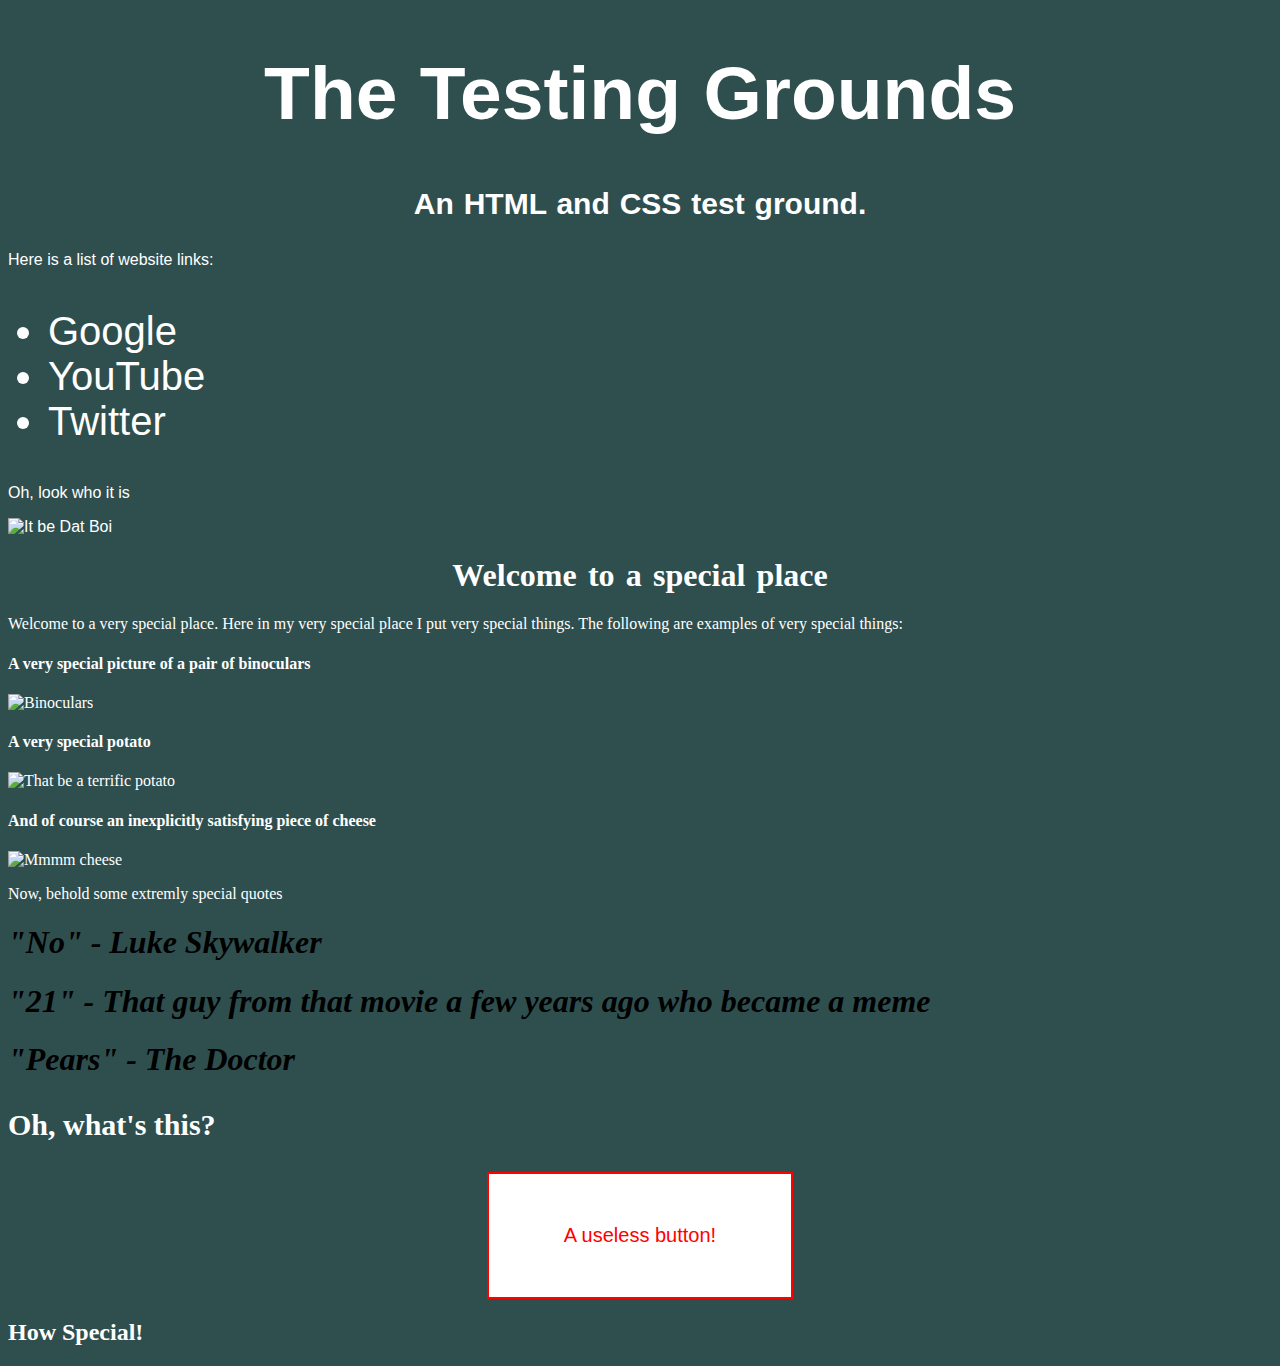
==== index.html @ 7e4ed05a "Added "a useless button"" ====
<!DOCTYPE html>
<html>
  <head>
    <title>The Testing Grounds</title>
    <link href="style.css" type="text/css" rel="stylesheet">
  </head>
  <body>
    <div class="heading">
      <h1 id="welcome">The Testing Grounds</h1>
      <h3>An HTML and CSS test ground.</h3>
    </div>
    <p>Here is a list of website links:</p>
    <ul id="list_of_links">
      <li>
        <a href="http://www.google.com" target="_blank">Google</a>
      </li>
      <li>
        <a href="http://www.youtube.com" target="_blank">YouTube</a>
      </li>
      <li>
        <a href="https://www.youtube.com/watch?v=dQw4w9WgXcQ" target="_blank">Twitter</a>
      </li>
    </ul>
    <p>Oh, look who it is</p>
    <img src="http://vignette1.wikia.nocookie.net/steven-universe/images/9/9a/Dat_boi.gif/revision/latest?cb=20160716123916" alt="It be Dat Boi" />
    <!-- A special place -->
    <div id="a-sepcial-place">
      <h1 class="heading">Welcome to a special place</h1>
      <p>Welcome to a very special place. Here in my very special place I put very special things. The following are examples of very special things:</p>
      <h4>A very special picture of a pair of binoculars</h4>
      <img src="https://images-na.ssl-images-amazon.com/images/I/810xNZJieaL._SL1500_.jpg" alt="Binoculars" class="very-special-photos"/>
      <h4>A very special potato</h4>
      <img src="http://farmcareltd.com/wp-content/themes/farmcare/_assets/img/what-we-do/potato.png" alt="That be a terrific potato" class="very-special-photos"/>
      <h4>And of course an inexplicitly satisfying piece of cheese</h4>
      <img src="http://static.tumblr.com/0ee21b1cf4ad4b2057305b00cb5f9669/ihh9sai/uUWmr68oc/tumblr_static_tumblr_static_cheese_205_1362800142.jpg" alt="Mmmm cheese" class="very-special-photos"/>
      <p>Now, behold some extremly special quotes</p>
      <h1 class="quote">"No" - Luke Skywalker</h1>
      <h1 class="quote">"21" - That guy from that movie a few years ago who became a meme</h1>
      <h1 class="quote">"Pears" - The Doctor</h1>
      <h3>Oh, what's this?</h3>
      <div id="useless">
        <button id="useless_button">A useless button!</button>
      </div>
      <h2>How Special!</h2>
    </div>
  </body>
</html>
---- style.css ----
body {
  font-family: Arial, sans-serif;
  background-color: DarkSlateGray;
  color: White;
}

h3 {
  font-size: 30px;
}

.heading {
  font-weight: bold;
  text-align: center;
  word-spacing: 0.1em;
}

.very-special-photos {
	height: 50%;
	width: 50%;
}

.quote {
	font-style: italic;
	font-family: "Time New Roman";
	color: black;
}

#welcome {
  font-size: 75px;
}

#a-sepcial-place {
	font-family: Luminari, "Times New Roman", serif;
}

#list_of_links {
	font-size: 40px;
}

#list_of_links :link {
	color: white;
	text-decoration: none;
}

#list_of_links :visited {
	color: white;
	text-decoration: none
}

#list_of_links :hover {
	color: lime;
	font-weight: bold;
}

#list_of_links :active {
	color: blue;
}

#useless {
	color: white;
	margin: auto;
	text-align: center;
}

#useless_button {
	background-color: white; /* Makes button white */
	padding-top: 50px; /* Gives it it's "space", kind of like width and height */
	padding-bottom: 50px; /* Gives it it's "space", kind of like width and height */
	padding-left: 75px; /* Gives it it's "space", kind of like width and height */
	padding-right: 75px; /* Gives it it's "space", kind of like width and height */
	cursor: pointer; /* Means that the cursor will become a pointer when hovering over the button */
	margin: auto; /* Centers it on page */
	color: red; /* Makes the text red */
	font-size: 20px; /* Makes the text slightly bigger */
	transition-duration: 0.4s;
	border: 2px solid red;
	-webkit-transition-duration: 0.4s;
}

#useless_button:hover {
	background-color: red;
	color: white;
	font-size: 30px;
}
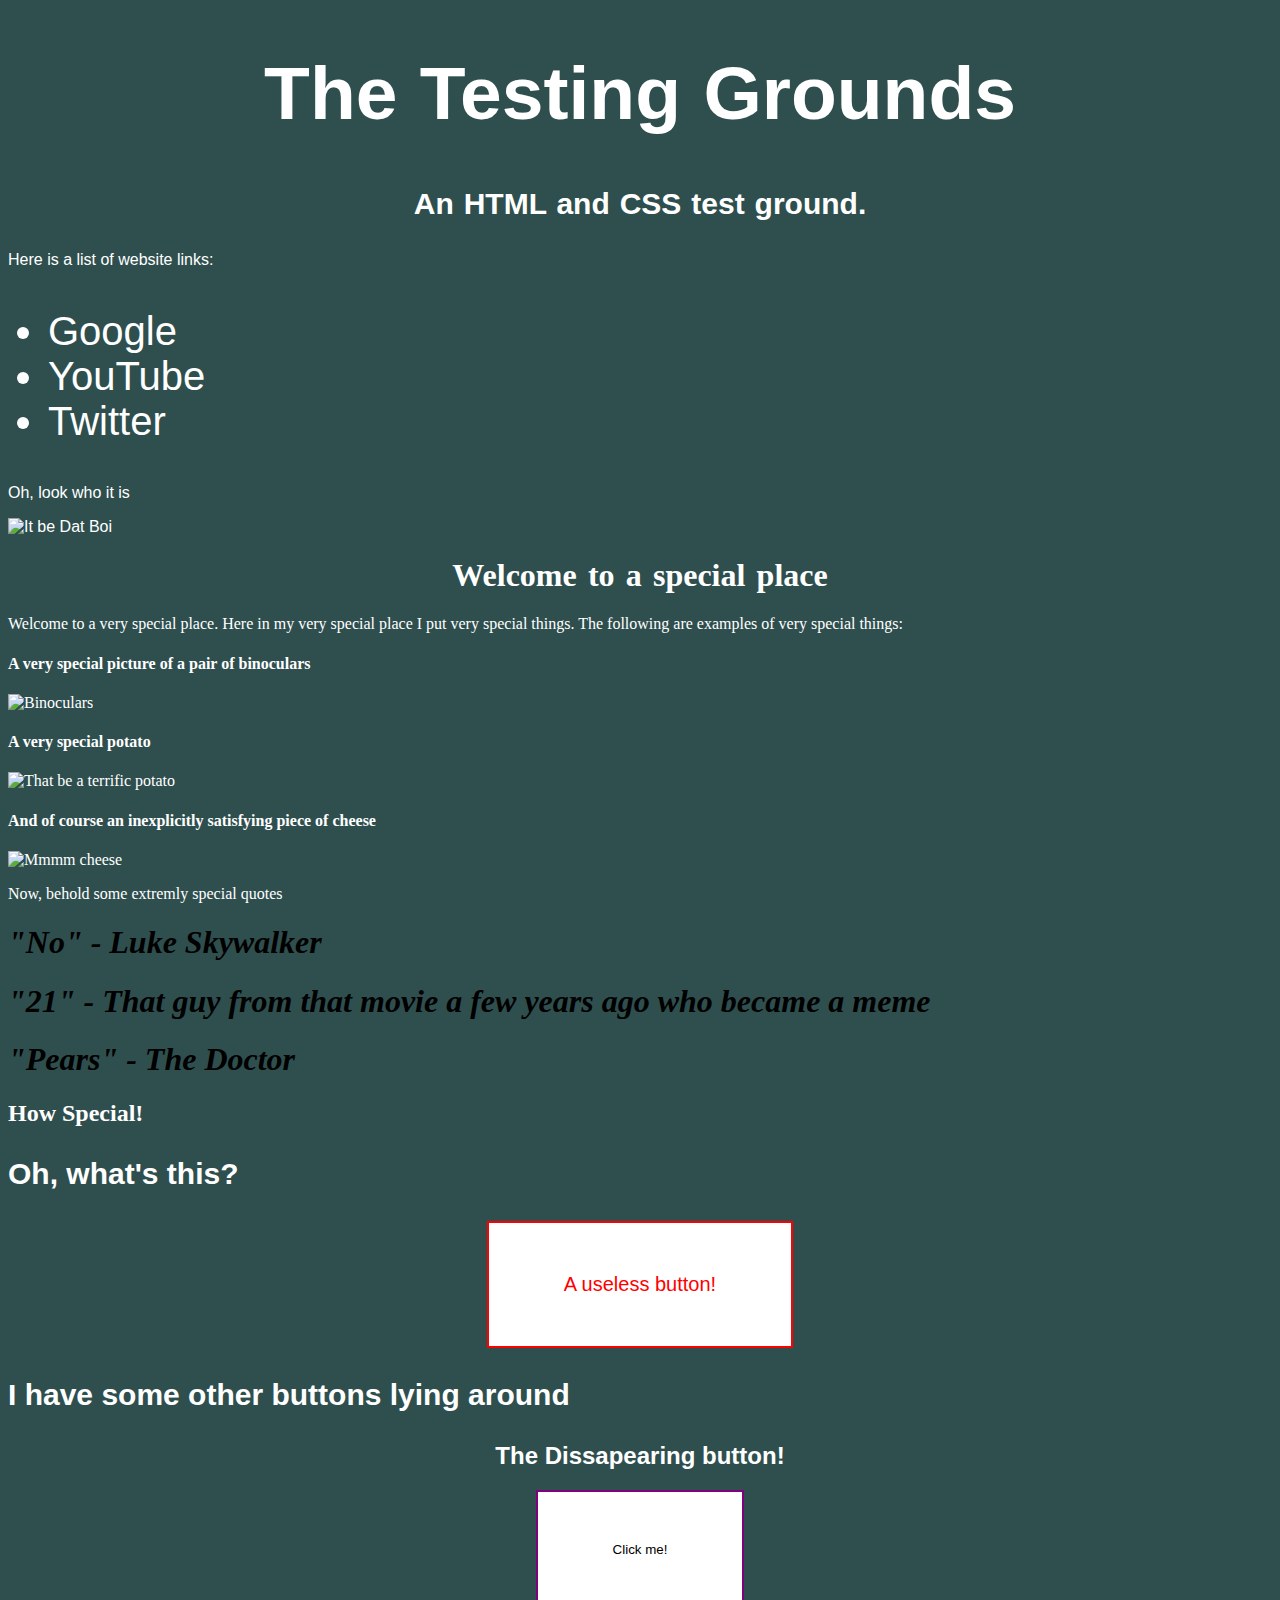
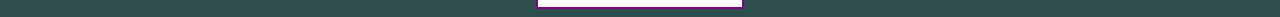
==== commit 39f94ebc: "Started work on other buttons and cleaned up code" ====
--- a/index.html
+++ b/index.html
@@ -37,11 +37,17 @@
       <h1 class="quote">"No" - Luke Skywalker</h1>
       <h1 class="quote">"21" - That guy from that movie a few years ago who became a meme</h1>
       <h1 class="quote">"Pears" - The Doctor</h1>
+      <h2>How Special!</h2>
+    </div>
+      <!-- The button section -->
       <h3>Oh, what's this?</h3>
-      <div id="useless">
+      <div class="button">
         <button id="useless_button">A useless button!</button>
       </div>
-      <h2>How Special!</h2>
-    </div>
+      <h3>I have some other buttons lying around</h3>
+      <h2 class="button-names">The Dissapearing button!</h2>
+      <div class="button">
+      	<button id="dissapearing-button">Click me!</button>
+      </div>
   </body>
 </html>
--- a/style.css
+++ b/style.css
@@ -8,6 +8,14 @@
   font-size: 30px;
 }
 
+button {
+	padding-top: 50px; /* Gives it it's "space", kind of like width and height */
+	padding-bottom: 50px; /* Gives it it's "space", kind of like width and height */
+	padding-left: 75px; /* Gives it it's "space", kind of like width and height */
+	padding-right: 75px; /* Gives it it's "space", kind of like width and height */
+	background-color: white; /* Makes button white */
+	cursor: pointer; /* Means that the cursor will become a pointer when hovering over the button */
+}
 .heading {
   font-weight: bold;
   text-align: center;
@@ -23,6 +31,16 @@
 	font-style: italic;
 	font-family: "Time New Roman";
 	color: black;
+}
+
+.button-names {
+	text-align: center;
+}
+
+.button{
+	color: white;
+	margin: auto;
+	text-align: center;
 }
 
 #welcome {
@@ -57,24 +75,15 @@
 }
 
 #useless {
-	color: white;
-	margin: auto;
-	text-align: center;
+	
 }
 
 #useless_button {
-	background-color: white; /* Makes button white */
-	padding-top: 50px; /* Gives it it's "space", kind of like width and height */
-	padding-bottom: 50px; /* Gives it it's "space", kind of like width and height */
-	padding-left: 75px; /* Gives it it's "space", kind of like width and height */
-	padding-right: 75px; /* Gives it it's "space", kind of like width and height */
-	cursor: pointer; /* Means that the cursor will become a pointer when hovering over the button */
-	margin: auto; /* Centers it on page */
 	color: red; /* Makes the text red */
 	font-size: 20px; /* Makes the text slightly bigger */
-	transition-duration: 0.4s;
-	border: 2px solid red;
-	-webkit-transition-duration: 0.4s;
+	transition-duration: 0.4s; /* For transition animations */
+	-webkit-transition-duration: 0.4s; /* To support tranisition animations on Safari */
+	border: 2px solid red; /* Creates a red border */
 }
 
 #useless_button:hover {
@@ -83,3 +92,6 @@
 	font-size: 30px;
 }
 
+#dissapearing-button {
+	border: 2px solid purple;
+}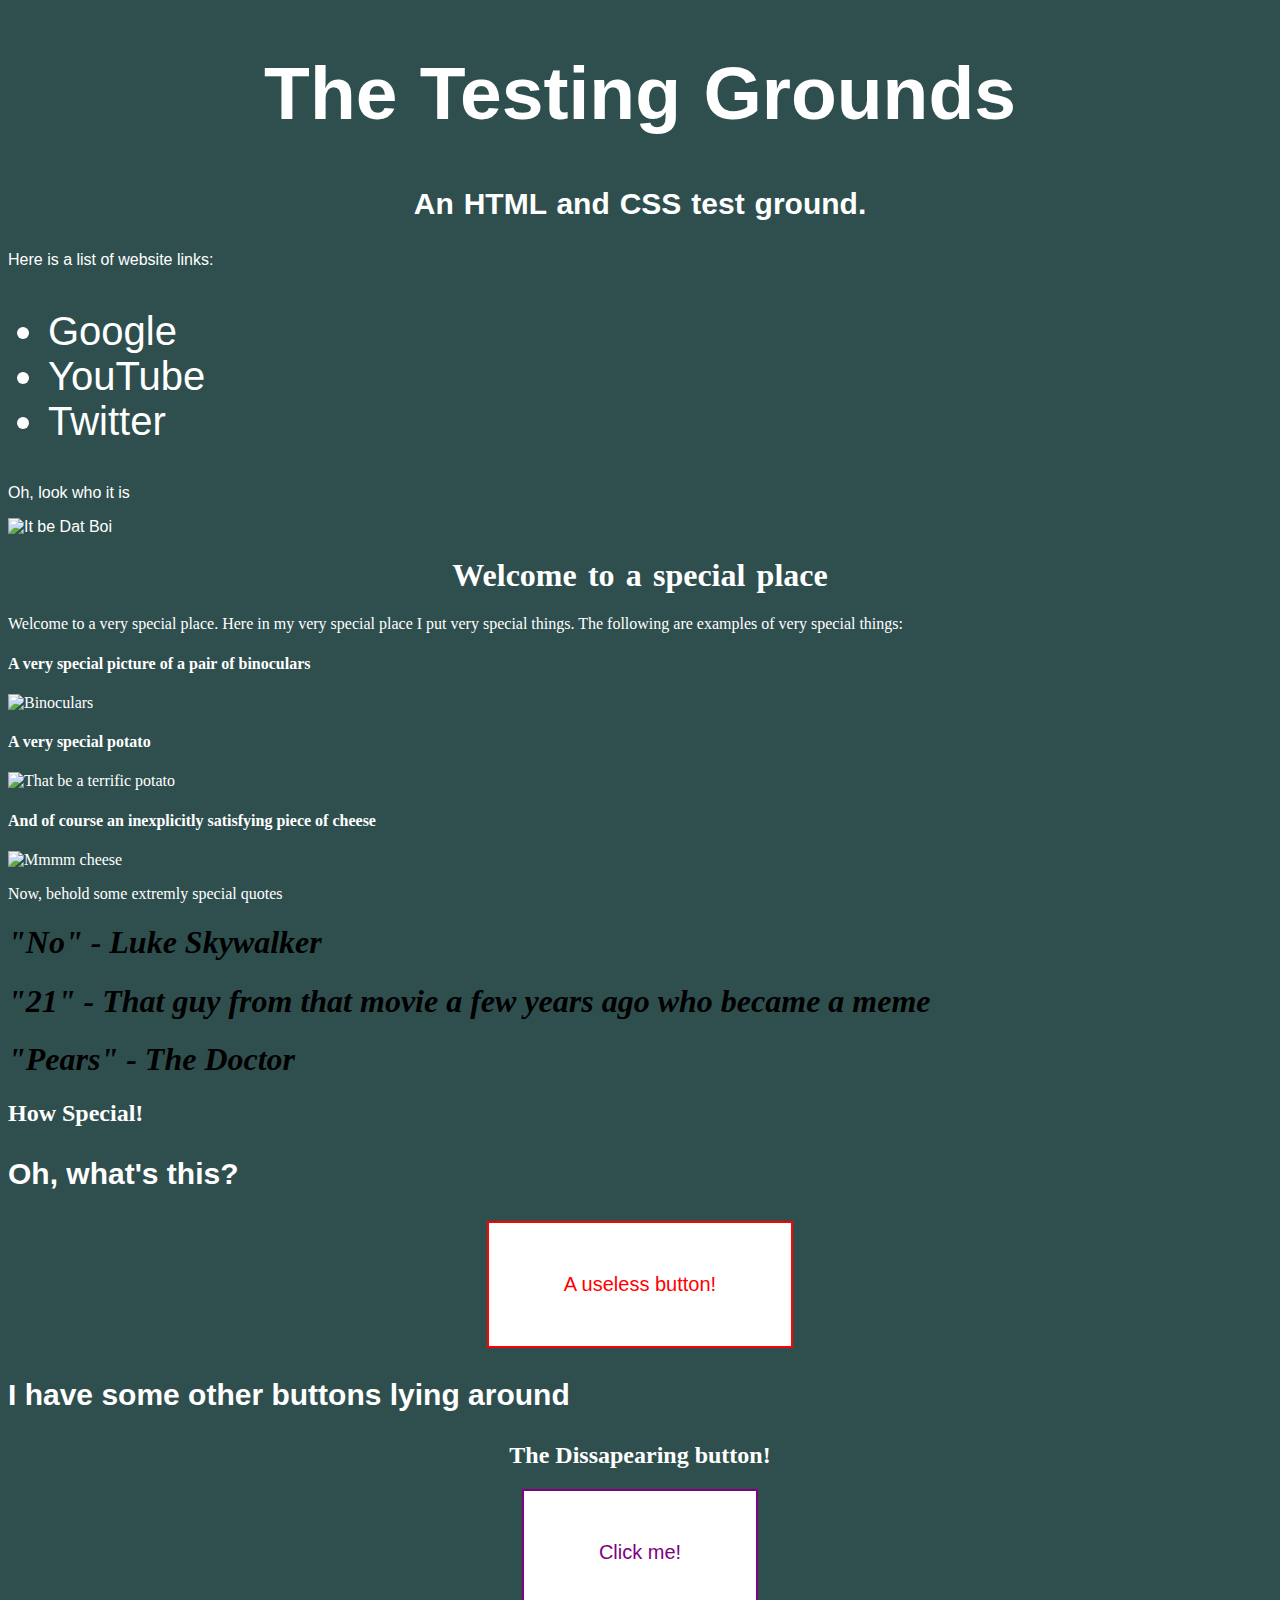
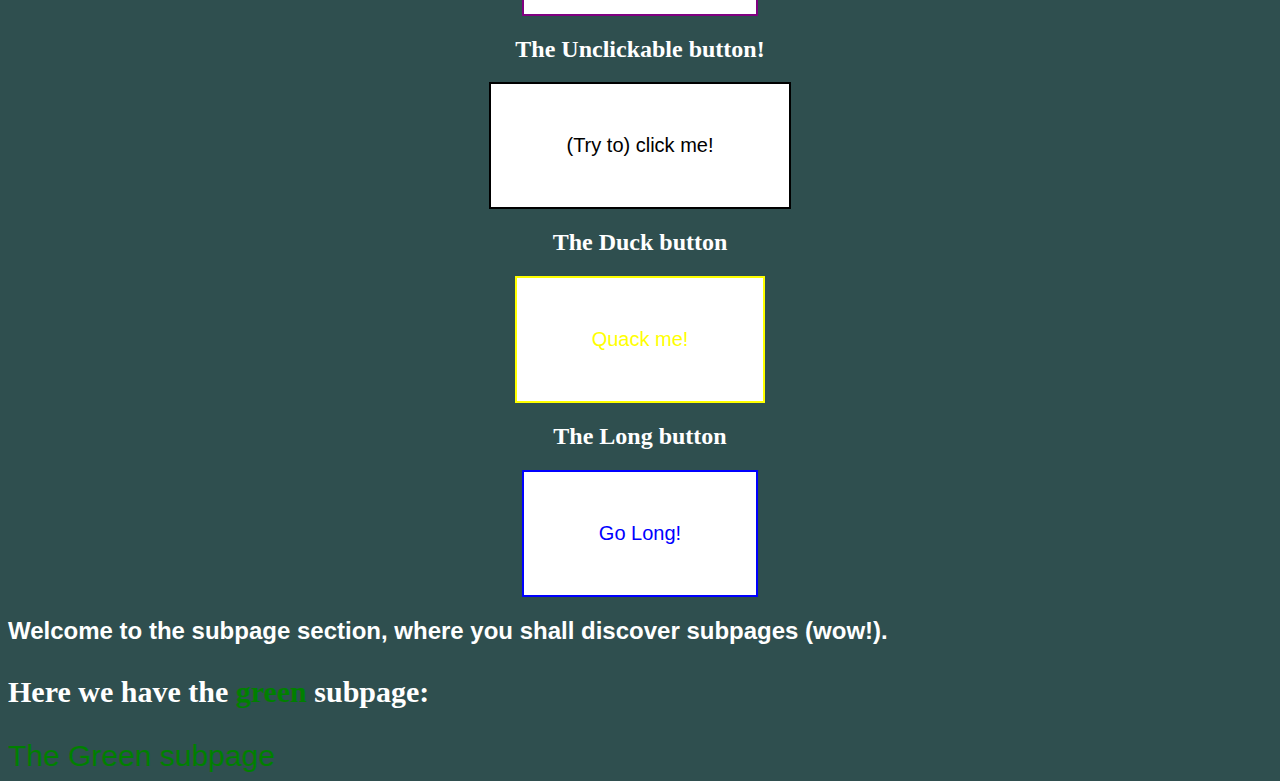
==== commit 46881eeb: "Created "The Subpage section" and "The Green page"" ====
--- a/index.html
+++ b/index.html
@@ -49,5 +49,21 @@
       <div class="button">
       	<button id="dissapearing-button">Click me!</button>
       </div>
+      <h2 class="button-names">The Unclickable button!</h2>
+      <div class="button">
+        <button id="unclickable-button">(Try to) click me!</button> 
+      </div>
+      <h2 class="button-names">The Duck button</h2>
+      <div class="button">
+        <button id="duck-button"><span id=quack>Quack me!</span></button>
+      </div>
+      <h2 class="button-names">The Long button</h2>
+      <div class="button">
+        <button id="long-button">Go Long!</button>
+      </div>
+      <!-- The subpage section -->
+      <h2>Welcome to the subpage section, where you shall discover subpages (wow!).</h2>
+      <h3 class="subpage-names">Here we have the <span id="green">green</span> subpage:</h3>
+      <a href="green.html" class="subpage">The Green subpage</a>
   </body>
 </html>
--- a/style.css
+++ b/style.css
@@ -15,6 +15,10 @@
 	padding-right: 75px; /* Gives it it's "space", kind of like width and height */
 	background-color: white; /* Makes button white */
 	cursor: pointer; /* Means that the cursor will become a pointer when hovering over the button */
+	font-size: 20px; /* Makes the text slightly bigger */
+	transition-duration: 0.4s; /* For transition animations */
+	-webkit-transition-duration: 0.4s; /* To support tranisition animations on Safari */
+
 }
 .heading {
   font-weight: bold;
@@ -35,12 +39,29 @@
 
 .button-names {
 	text-align: center;
+	font-family: "OCR A Std";
 }
 
 .button{
 	color: white;
 	margin: auto;
 	text-align: center;
+}
+
+.subpage-names {
+	font-family: chalkduster;
+}
+
+.subpage {
+	font-size: 30px;
+	text-decoration: none;
+	color: green;
+}
+
+.subpage:visited {
+	font-size: 15px;
+	text-decoration: none;
+	color: green;
 }
 
 #welcome {
@@ -74,15 +95,9 @@
 	color: blue;
 }
 
-#useless {
-	
-}
 
 #useless_button {
 	color: red; /* Makes the text red */
-	font-size: 20px; /* Makes the text slightly bigger */
-	transition-duration: 0.4s; /* For transition animations */
-	-webkit-transition-duration: 0.4s; /* To support tranisition animations on Safari */
 	border: 2px solid red; /* Creates a red border */
 }
 
@@ -93,5 +108,60 @@
 }
 
 #dissapearing-button {
+	color: purple;
 	border: 2px solid purple;
+}
+
+#dissapearing-button:hover {
+	color: white;
+	background-color: purple;
+}
+
+#dissapearing-button:focus {
+	opacity: 0;
+	color: blue;
+}
+
+#unclickable-button {
+	color: black;
+	border: 2px solid black;
+	cursor: not-allowed;
+}
+
+#unclickable-button:hover {
+	color: white;
+	background-color: black;
+}
+
+#duck-button {
+	color: yellow;
+	border: 2px solid yellow;
+}
+
+#duck-button:hover {
+	border: none;
+	color: yellow;
+	background-color: darkgreen;
+}
+
+/* Experimental Duck button code
+#duck-button:hover #quack:after{
+    content: "ADD";
+}
+*/
+
+#long-button {
+	color: blue;
+	border: 2px solid blue;
+}
+
+#long-button:hover {
+	color: white;
+	background-color: blue;
+	padding-right: 1000px;
+	text-align: center;
+}
+
+#green {
+	color: green;
 }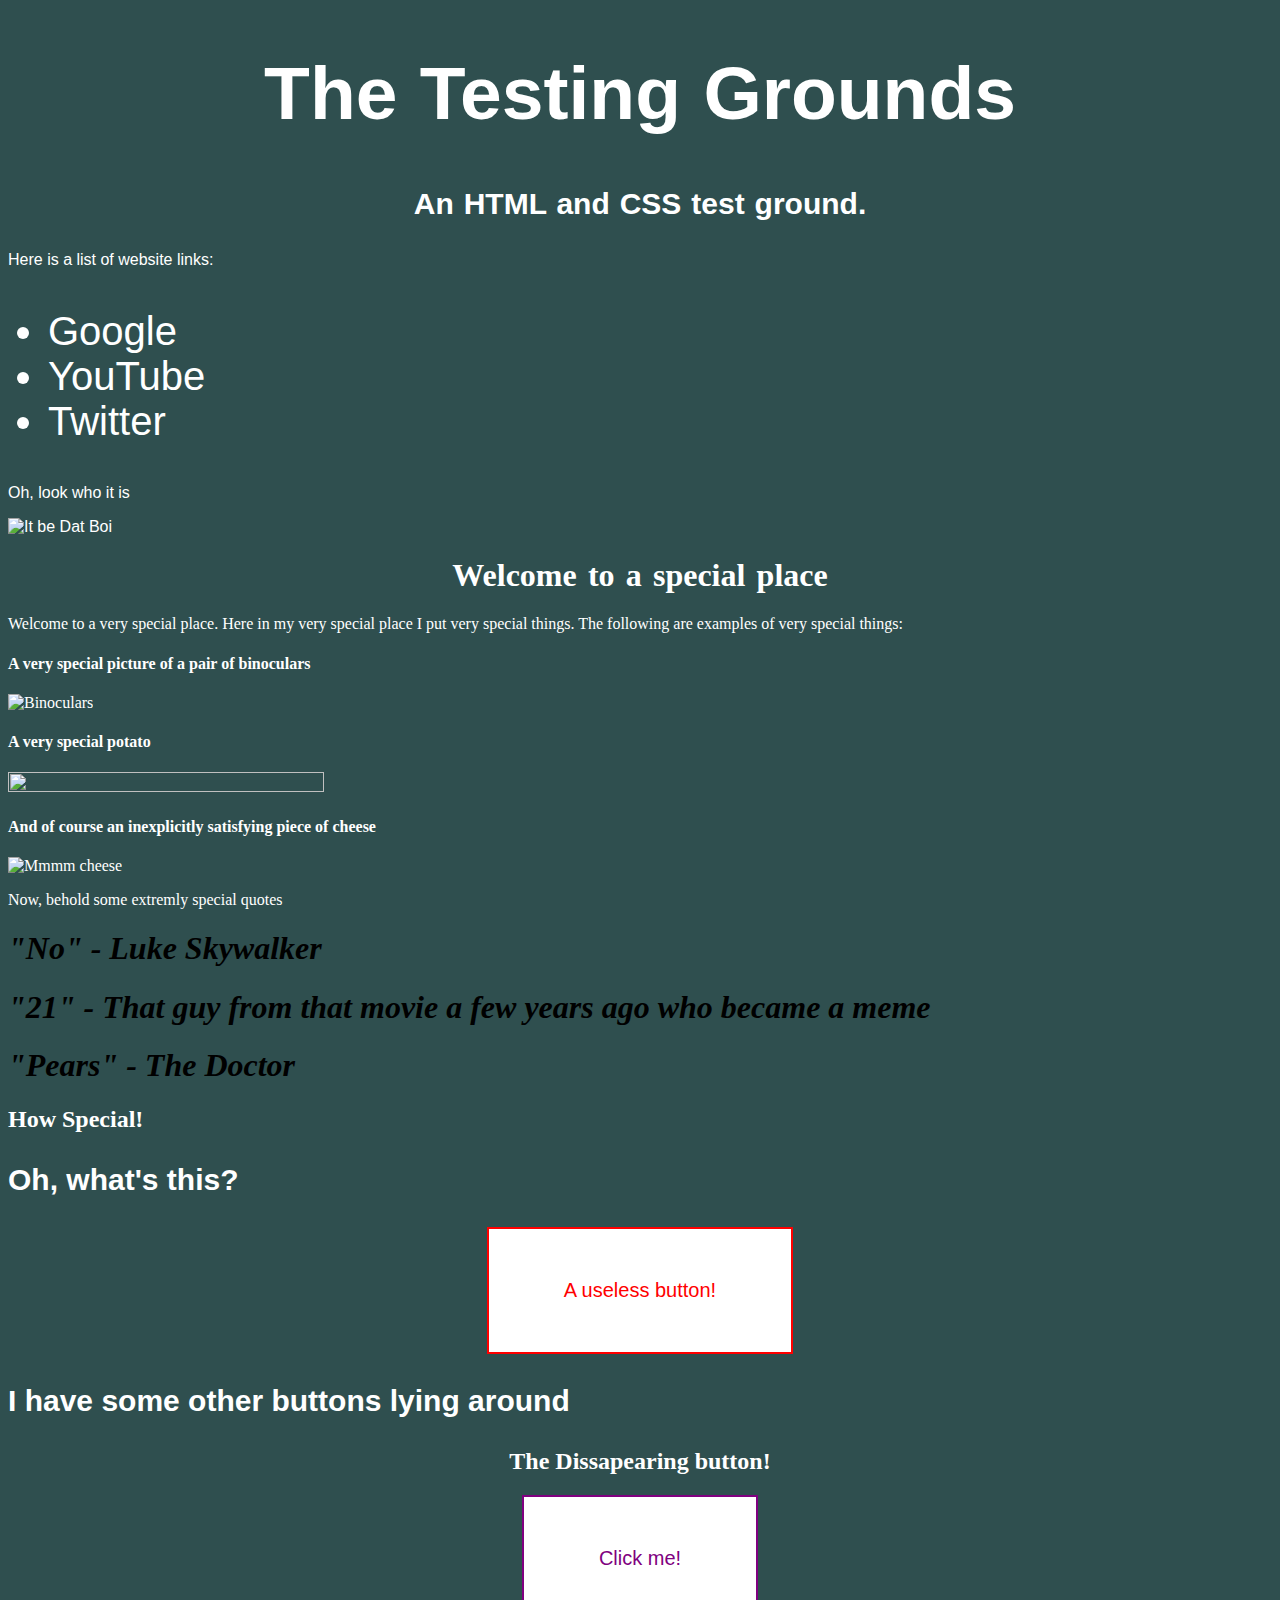
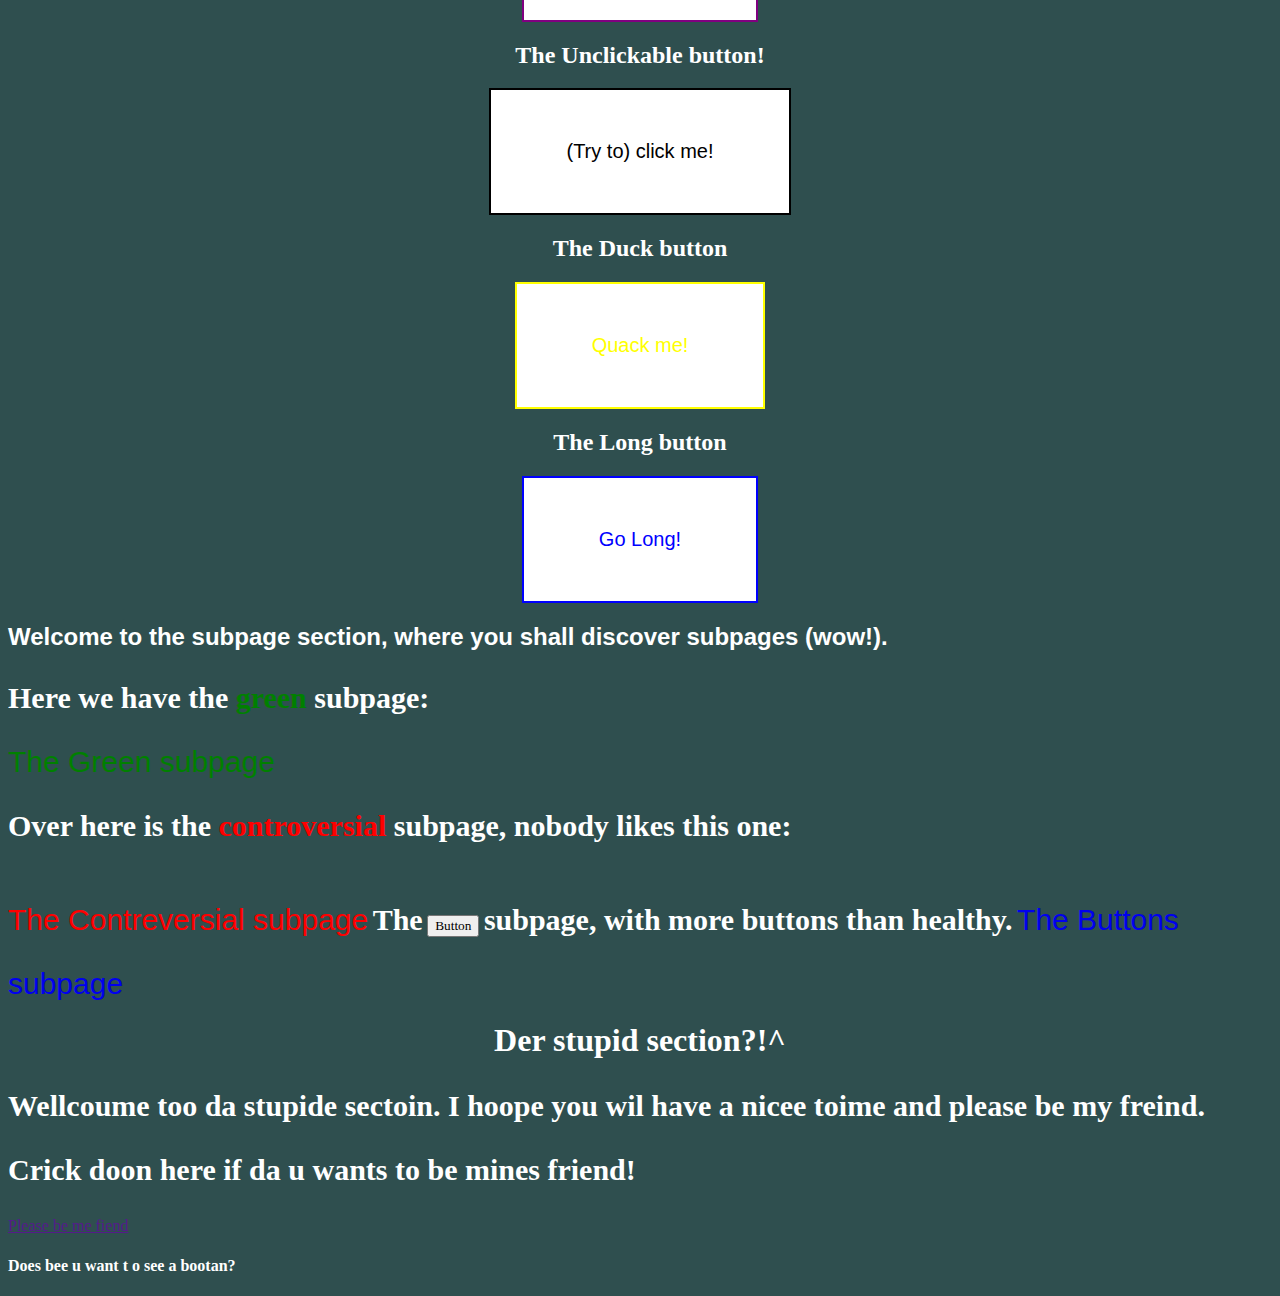
==== commit 932835ae: "Finished the subpage section and started the stupid section" ====
--- a/index.html
+++ b/index.html
@@ -22,17 +22,17 @@
       </li>
     </ul>
     <p>Oh, look who it is</p>
-    <img src="http://vignette1.wikia.nocookie.net/steven-universe/images/9/9a/Dat_boi.gif/revision/latest?cb=20160716123916" alt="It be Dat Boi" />
+    <img src="assets/dat_boi.gif" alt="It be Dat Boi" />
     <!-- A special place -->
     <div id="a-sepcial-place">
       <h1 class="heading">Welcome to a special place</h1>
       <p>Welcome to a very special place. Here in my very special place I put very special things. The following are examples of very special things:</p>
       <h4>A very special picture of a pair of binoculars</h4>
-      <img src="https://images-na.ssl-images-amazon.com/images/I/810xNZJieaL._SL1500_.jpg" alt="Binoculars" class="very-special-photos"/>
+      <img src="assets/binoculars.jpg" alt="Binoculars" class="very-special-photos"/>
       <h4>A very special potato</h4>
-      <img src="http://farmcareltd.com/wp-content/themes/farmcare/_assets/img/what-we-do/potato.png" alt="That be a terrific potato" class="very-special-photos"/>
+      <img src="assets/potato.png" class="very-special-photos"/>
       <h4>And of course an inexplicitly satisfying piece of cheese</h4>
-      <img src="http://static.tumblr.com/0ee21b1cf4ad4b2057305b00cb5f9669/ihh9sai/uUWmr68oc/tumblr_static_tumblr_static_cheese_205_1362800142.jpg" alt="Mmmm cheese" class="very-special-photos"/>
+      <img src="assets/cheese.jpg" alt="Mmmm cheese" class="very-special-photos"/>
       <p>Now, behold some extremly special quotes</p>
       <h1 class="quote">"No" - Luke Skywalker</h1>
       <h1 class="quote">"21" - That guy from that movie a few years ago who became a meme</h1>
@@ -64,6 +64,20 @@
       <!-- The subpage section -->
       <h2>Welcome to the subpage section, where you shall discover subpages (wow!).</h2>
       <h3 class="subpage-names">Here we have the <span id="green">green</span> subpage:</h3>
-      <a href="green.html" class="subpage">The Green subpage</a>
+      <a href="green.html" class="subpage" id="green">The Green subpage</a> 
+      <h3 class="subpage-names">Over here is the <span id="controversial">controversial</span> subpage, nobody likes this one:</h3>
+      <a href="controversial.html" class="subpage" id="controversial">The Contreversial subpage</a>
+      <h3 class="subpage-names button-subpage">The </h3>
+      <button id="subpage-button">Button</button>
+      <h3 class="subpage-names button-subpage"> subpage, with more buttons than healthy.</h3>
+      <a href="buttons.html" class="subpage" id="buttons">The Buttons subpage</a>
+      <!-- The stupid section -->
+      <div id="stupid-section">
+        <h1 id="stupid-heading">Der stupid section?!^</h2>
+        <h3>Wellcoume too da stupide sectoin. I hoope you wil have a nicee toime and please be my freind.</h3>
+        <h3>Crick doon here if da u wants to be mines friend!</h3>
+        <a href="" id="want-friend">Please be me fiend</a>
+        <h4>Does bee u want t o see a bootan?</h4>
+      </div>
   </body>
 </html>
--- a/style.css
+++ b/style.css
@@ -8,7 +8,7 @@
   font-size: 30px;
 }
 
-button {
+button:not(#subpage-button) {
 	padding-top: 50px; /* Gives it it's "space", kind of like width and height */
 	padding-bottom: 50px; /* Gives it it's "space", kind of like width and height */
 	padding-left: 75px; /* Gives it it's "space", kind of like width and height */
@@ -49,19 +49,21 @@
 }
 
 .subpage-names {
-	font-family: chalkduster;
+	font-family: chalkduster, "Times New Roman", serif;
 }
 
 .subpage {
 	font-size: 30px;
 	text-decoration: none;
-	color: green;
 }
 
 .subpage:visited {
 	font-size: 15px;
 	text-decoration: none;
-	color: green;
+}
+
+.button-subpage {
+	display: inline-block;
 }
 
 #welcome {
@@ -164,4 +166,21 @@
 
 #green {
 	color: green;
+}
+
+#controversial {
+	color: red;
+}
+
+#subpage-button {
+	display: inline;
+	font-family: chalkduster, "Times New Roman", serif;
+}
+
+#stupid-section {
+	font-family: "Comic Sans MS";
+}
+
+#stupid-heading {
+	text-align: center;
 }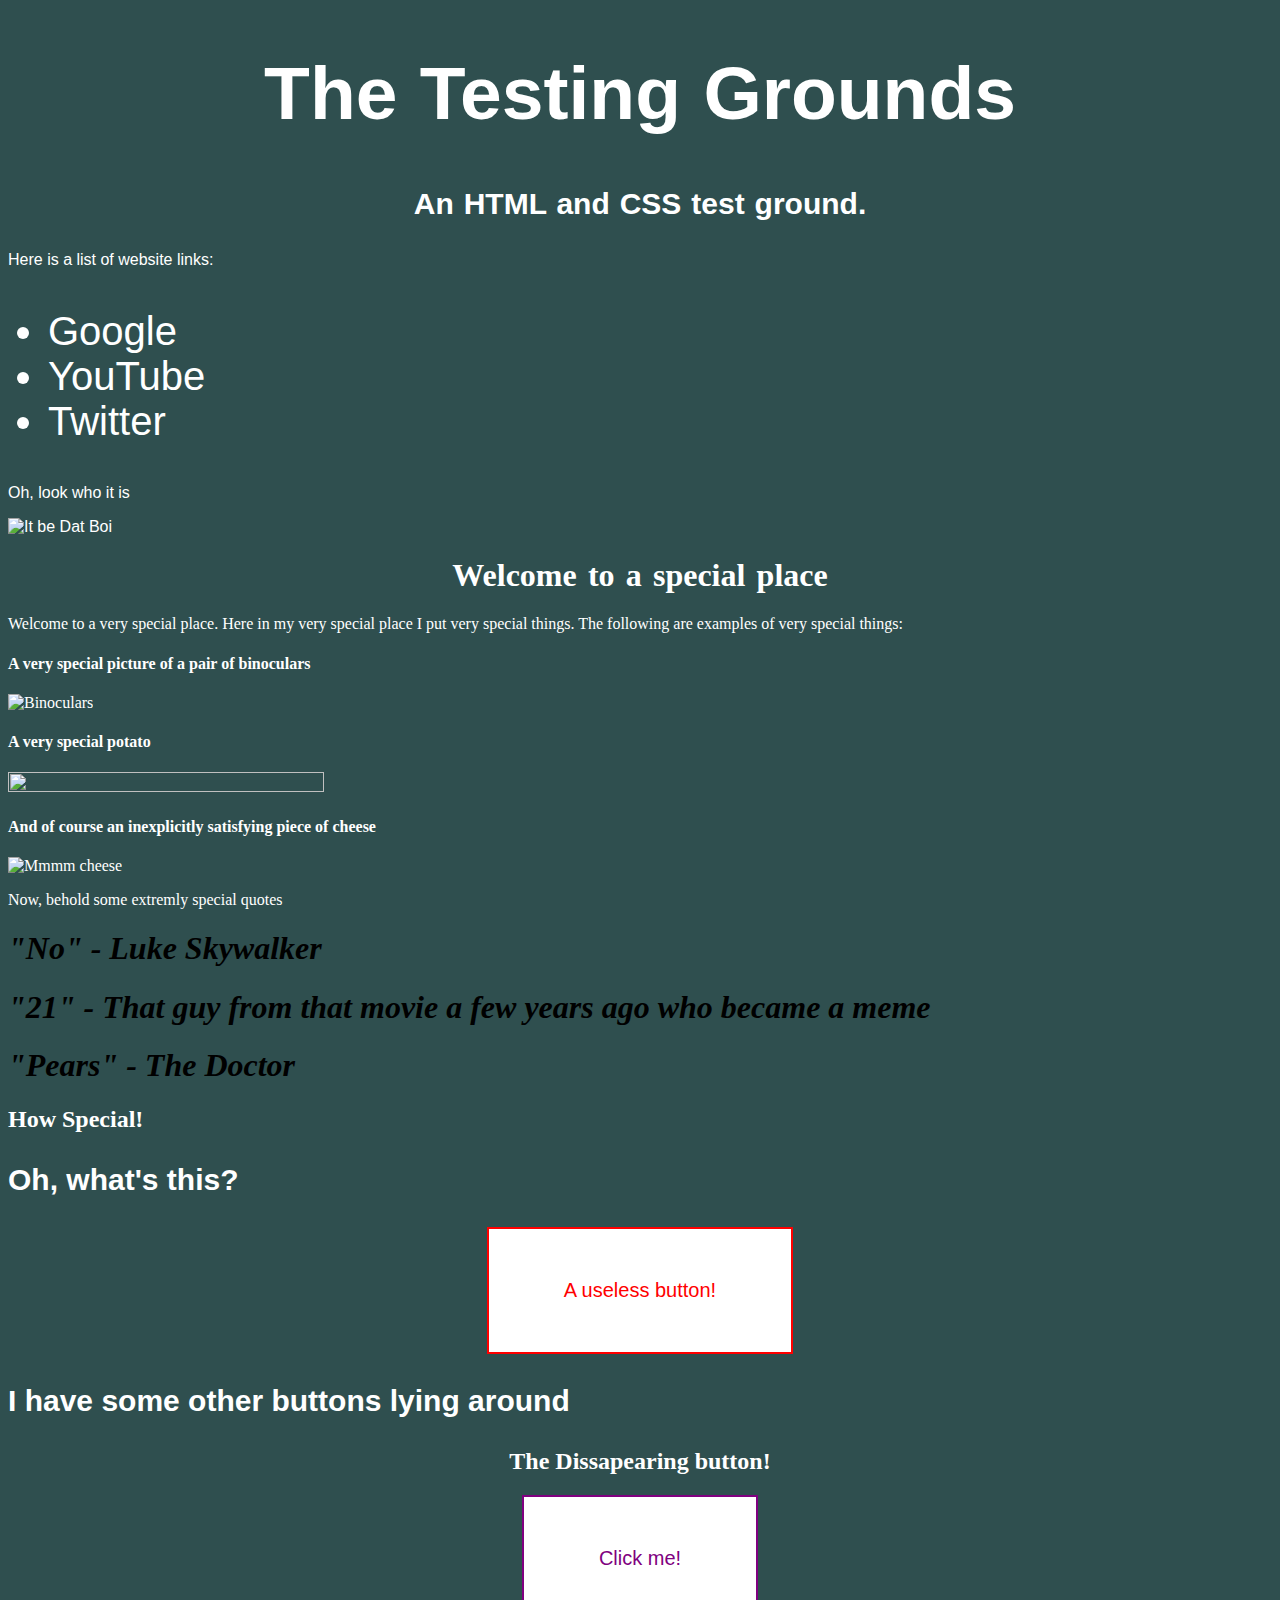
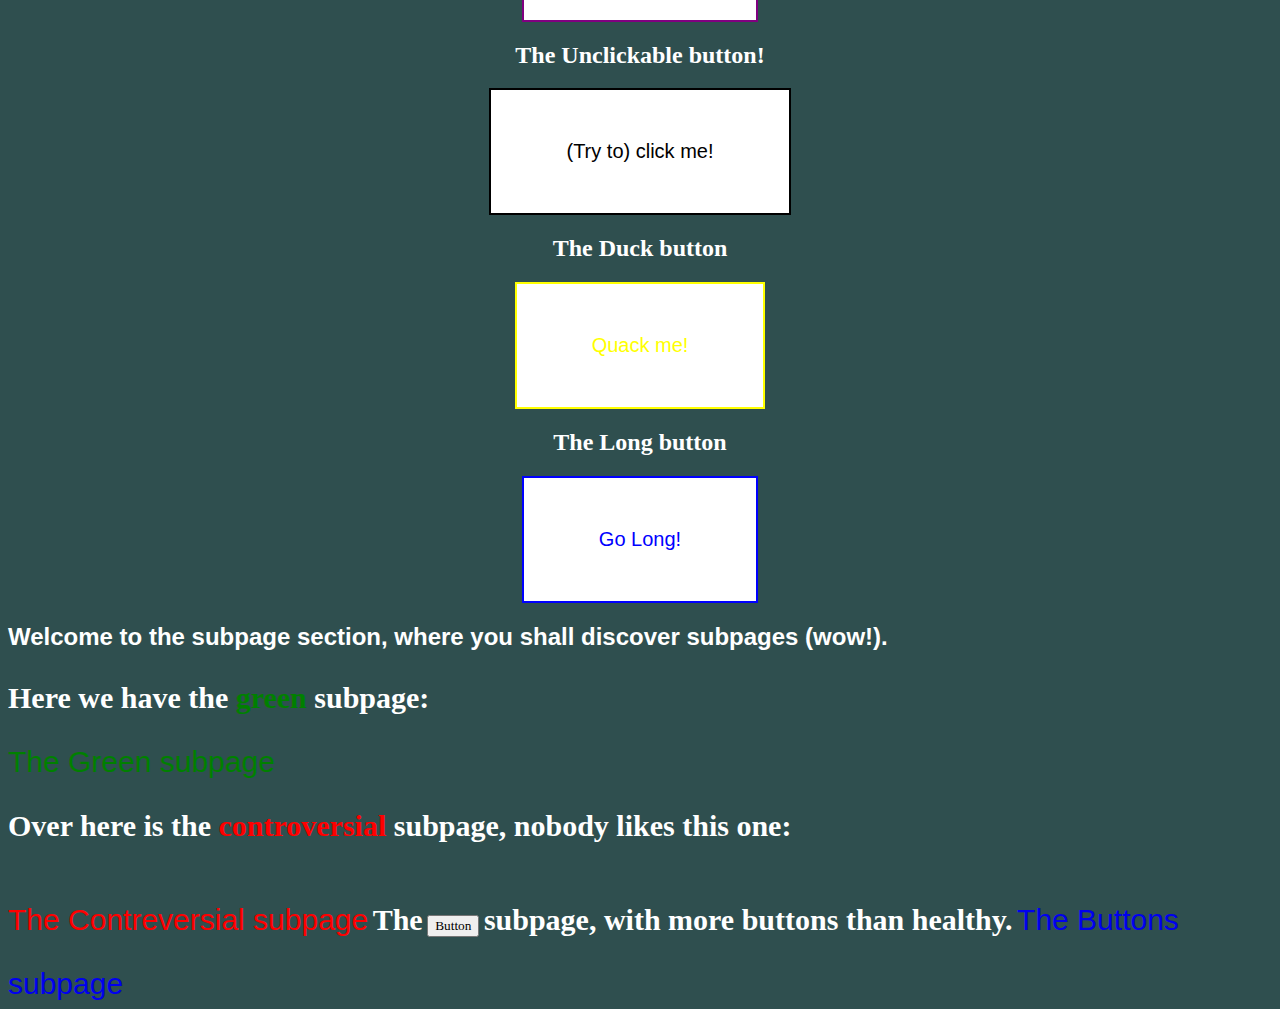
==== commit 4aba0456: "Removed 'The stupid section'" ====
--- a/index.html
+++ b/index.html
@@ -71,13 +71,5 @@
       <button id="subpage-button">Button</button>
       <h3 class="subpage-names button-subpage"> subpage, with more buttons than healthy.</h3>
       <a href="buttons.html" class="subpage" id="buttons">The Buttons subpage</a>
-      <!-- The stupid section -->
-      <div id="stupid-section">
-        <h1 id="stupid-heading">Der stupid section?!^</h2>
-        <h3>Wellcoume too da stupide sectoin. I hoope you wil have a nicee toime and please be my freind.</h3>
-        <h3>Crick doon here if da u wants to be mines friend!</h3>
-        <a href="" id="want-friend">Please be me fiend</a>
-        <h4>Does bee u want t o see a bootan?</h4>
-      </div>
   </body>
 </html>
--- a/style.css
+++ b/style.css
@@ -8,7 +8,7 @@
   font-size: 30px;
 }
 
-button:not(#subpage-button) {
+button:not(#subpage-button, #does-nothing) {
 	padding-top: 50px; /* Gives it it's "space", kind of like width and height */
 	padding-bottom: 50px; /* Gives it it's "space", kind of like width and height */
 	padding-left: 75px; /* Gives it it's "space", kind of like width and height */
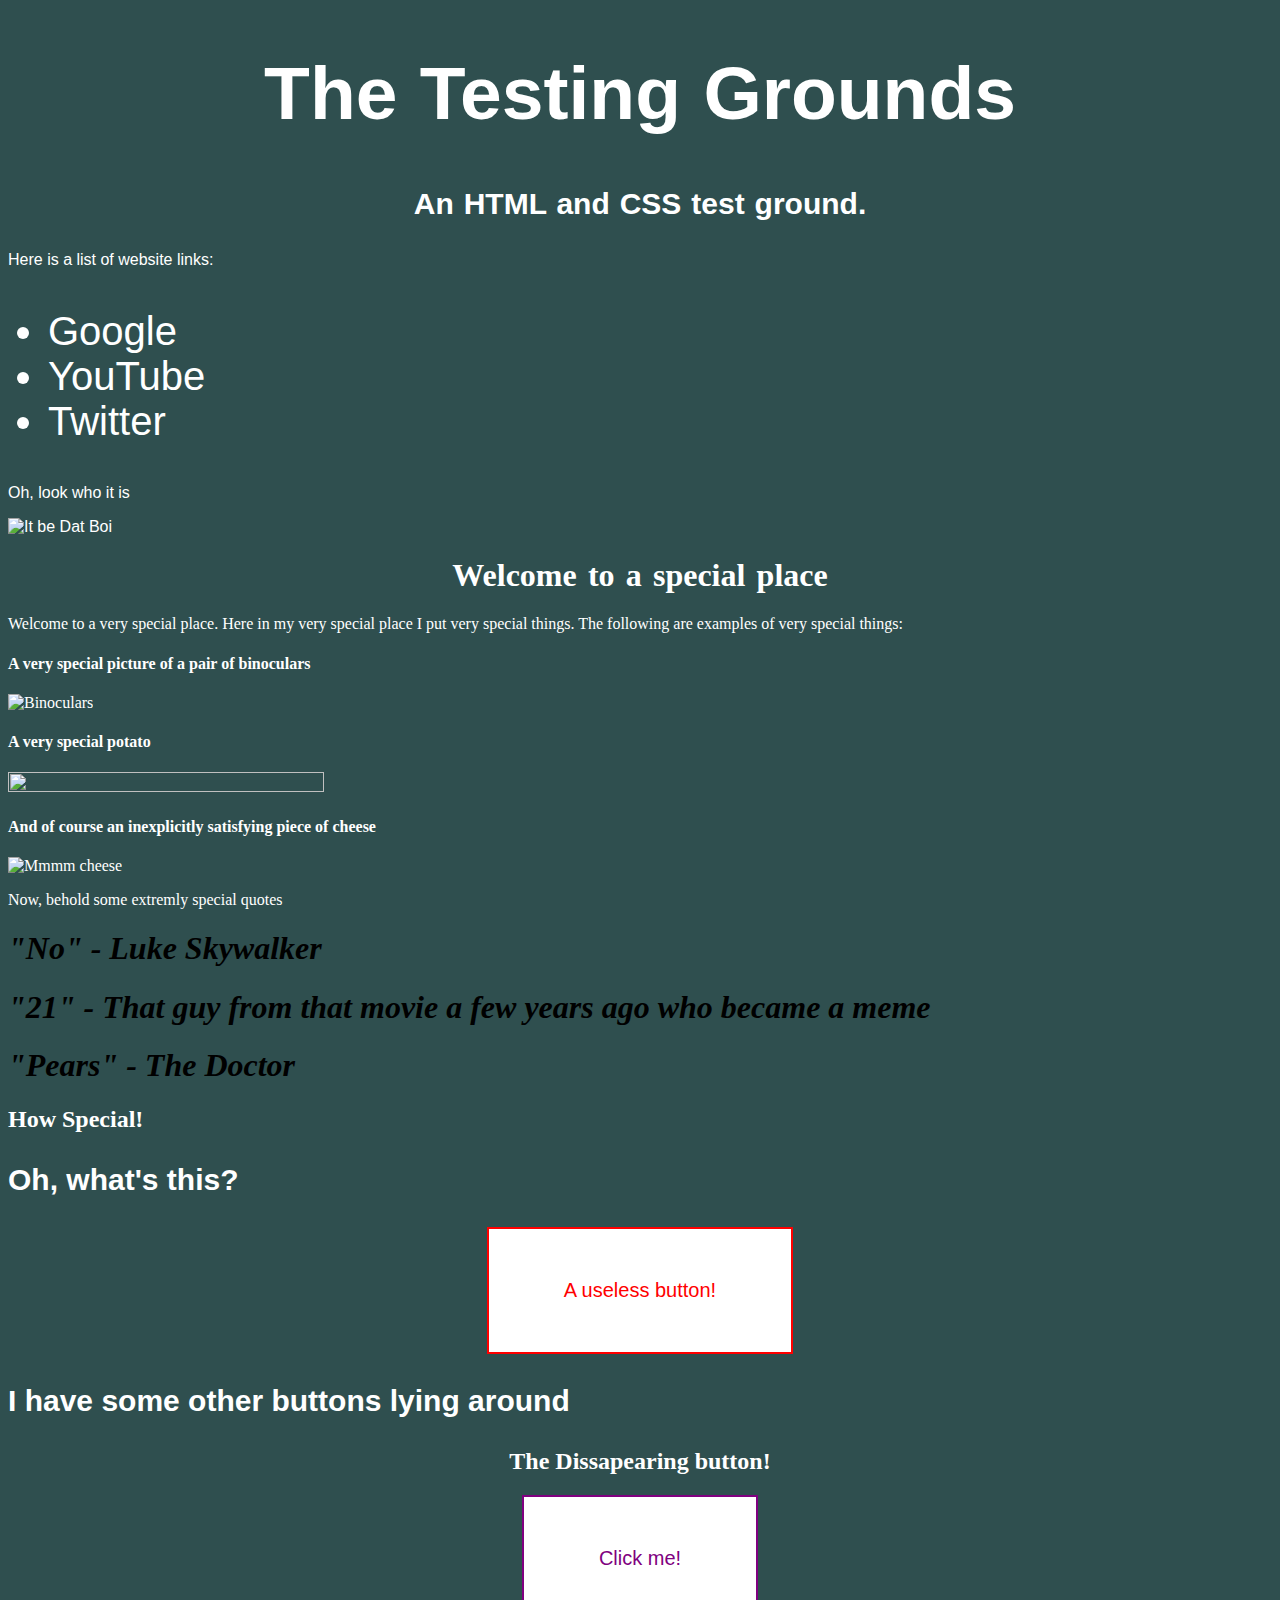
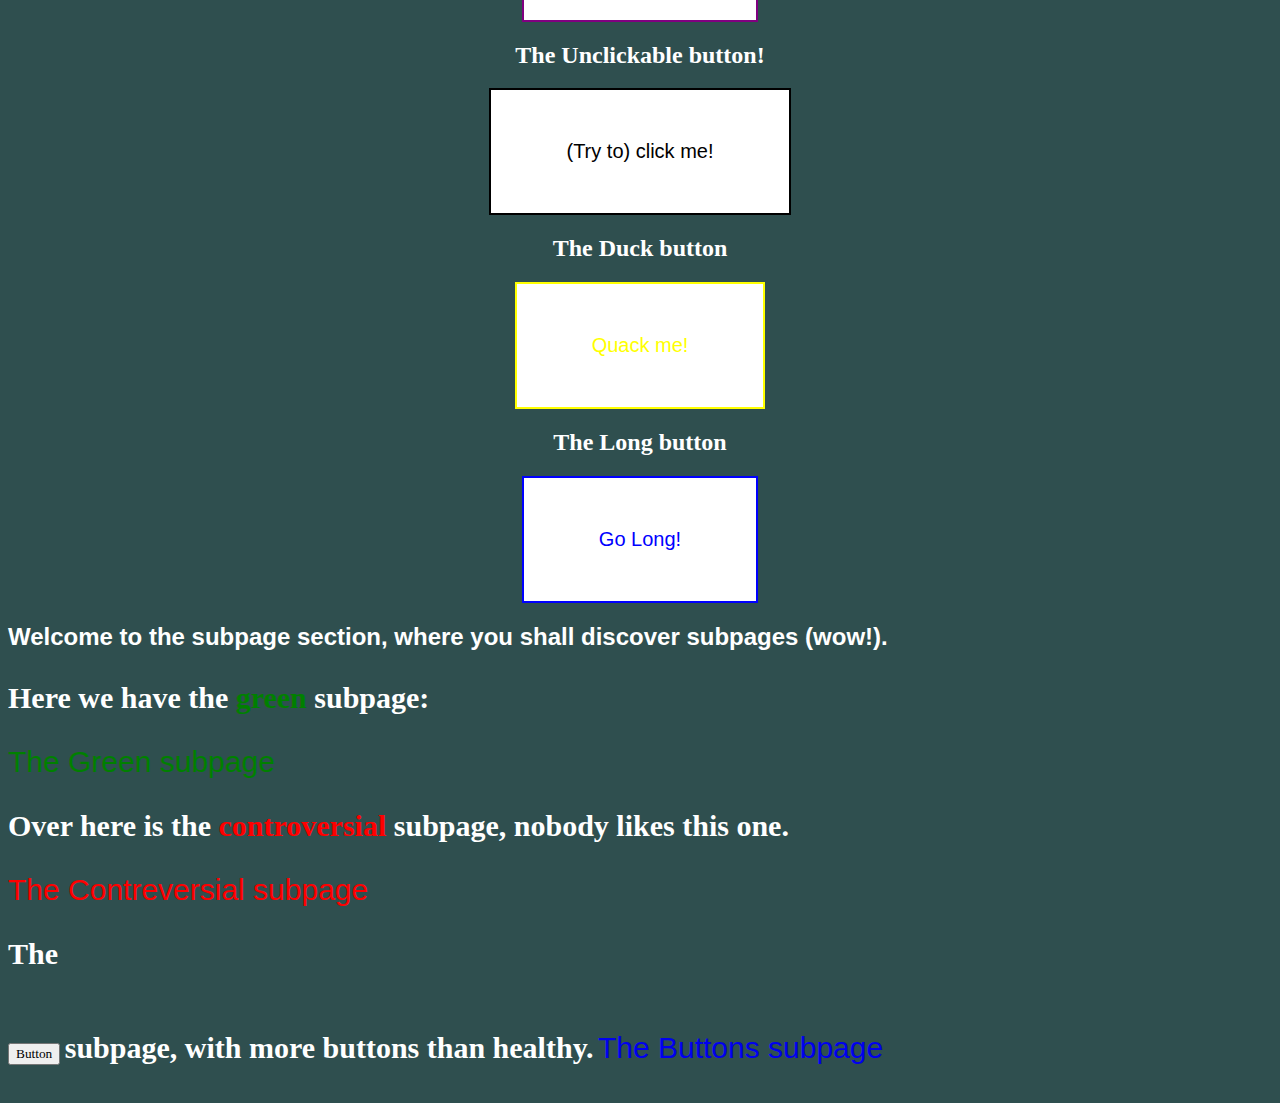
==== commit 40aec3f3: "Fixed some bugs" ====
--- a/index.html
+++ b/index.html
@@ -65,9 +65,9 @@
       <h2>Welcome to the subpage section, where you shall discover subpages (wow!).</h2>
       <h3 class="subpage-names">Here we have the <span id="green">green</span> subpage:</h3>
       <a href="green.html" class="subpage" id="green">The Green subpage</a> 
-      <h3 class="subpage-names">Over here is the <span id="controversial">controversial</span> subpage, nobody likes this one:</h3>
+      <h3 class="subpage-names">Over here is the <span id="controversial">controversial</span> subpage, nobody likes this one.</h3>
       <a href="controversial.html" class="subpage" id="controversial">The Contreversial subpage</a>
-      <h3 class="subpage-names button-subpage">The </h3>
+      <h3 class="subpage-names ">The</h3>
       <button id="subpage-button">Button</button>
       <h3 class="subpage-names button-subpage"> subpage, with more buttons than healthy.</h3>
       <a href="buttons.html" class="subpage" id="buttons">The Buttons subpage</a>
--- a/style.css
+++ b/style.css
@@ -8,7 +8,7 @@
   font-size: 30px;
 }
 
-button:not(#subpage-button, #does-nothing) {
+button:not(#subpage-button) {
 	padding-top: 50px; /* Gives it it's "space", kind of like width and height */
 	padding-bottom: 50px; /* Gives it it's "space", kind of like width and height */
 	padding-left: 75px; /* Gives it it's "space", kind of like width and height */
@@ -173,7 +173,7 @@
 }
 
 #subpage-button {
-	display: inline;
+	display: inline-block;
 	font-family: chalkduster, "Times New Roman", serif;
 }
 
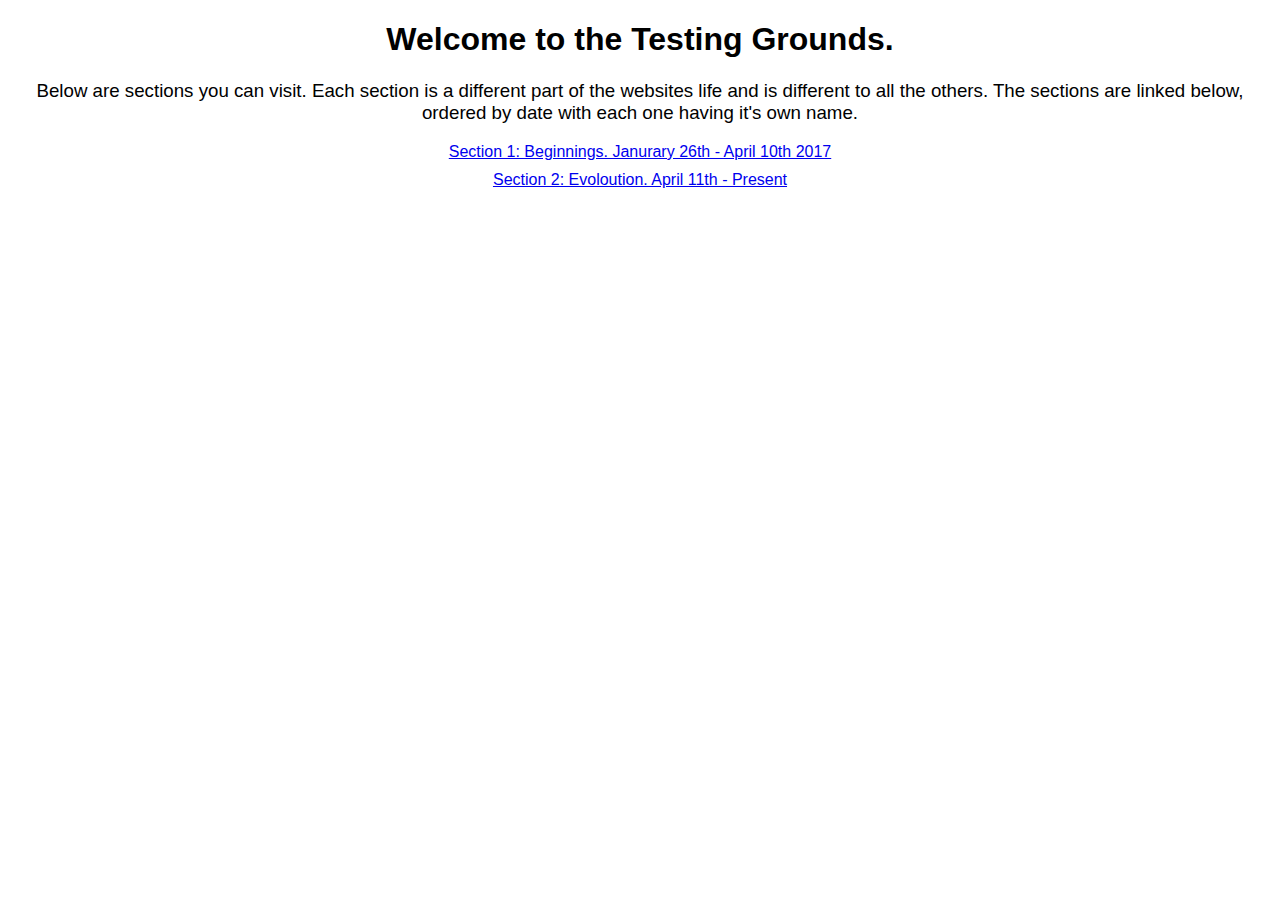
==== commit c0500872: "Added main page, a new section, google verification and jQuery source code." ====
--- a/index.html
+++ b/index.html
@@ -1,75 +1,13 @@
-<!DOCTYPE html>
+<!DOCTYPE HTML>
 <html>
-  <head>
-    <title>The Testing Grounds</title>
-    <link href="style.css" type="text/css" rel="stylesheet">
-  </head>
-  <body>
-    <div class="heading">
-      <h1 id="welcome">The Testing Grounds</h1>
-      <h3>An HTML and CSS test ground.</h3>
-    </div>
-    <p>Here is a list of website links:</p>
-    <ul id="list_of_links">
-      <li>
-        <a href="http://www.google.com" target="_blank">Google</a>
-      </li>
-      <li>
-        <a href="http://www.youtube.com" target="_blank">YouTube</a>
-      </li>
-      <li>
-        <a href="https://www.youtube.com/watch?v=dQw4w9WgXcQ" target="_blank">Twitter</a>
-      </li>
-    </ul>
-    <p>Oh, look who it is</p>
-    <img src="assets/dat_boi.gif" alt="It be Dat Boi" />
-    <!-- A special place -->
-    <div id="a-sepcial-place">
-      <h1 class="heading">Welcome to a special place</h1>
-      <p>Welcome to a very special place. Here in my very special place I put very special things. The following are examples of very special things:</p>
-      <h4>A very special picture of a pair of binoculars</h4>
-      <img src="assets/binoculars.jpg" alt="Binoculars" class="very-special-photos"/>
-      <h4>A very special potato</h4>
-      <img src="assets/potato.png" class="very-special-photos"/>
-      <h4>And of course an inexplicitly satisfying piece of cheese</h4>
-      <img src="assets/cheese.jpg" alt="Mmmm cheese" class="very-special-photos"/>
-      <p>Now, behold some extremly special quotes</p>
-      <h1 class="quote">"No" - Luke Skywalker</h1>
-      <h1 class="quote">"21" - That guy from that movie a few years ago who became a meme</h1>
-      <h1 class="quote">"Pears" - The Doctor</h1>
-      <h2>How Special!</h2>
-    </div>
-      <!-- The button section -->
-      <h3>Oh, what's this?</h3>
-      <div class="button">
-        <button id="useless_button">A useless button!</button>
-      </div>
-      <h3>I have some other buttons lying around</h3>
-      <h2 class="button-names">The Dissapearing button!</h2>
-      <div class="button">
-      	<button id="dissapearing-button">Click me!</button>
-      </div>
-      <h2 class="button-names">The Unclickable button!</h2>
-      <div class="button">
-        <button id="unclickable-button">(Try to) click me!</button> 
-      </div>
-      <h2 class="button-names">The Duck button</h2>
-      <div class="button">
-        <button id="duck-button"><span id=quack>Quack me!</span></button>
-      </div>
-      <h2 class="button-names">The Long button</h2>
-      <div class="button">
-        <button id="long-button">Go Long!</button>
-      </div>
-      <!-- The subpage section -->
-      <h2>Welcome to the subpage section, where you shall discover subpages (wow!).</h2>
-      <h3 class="subpage-names">Here we have the <span id="green">green</span> subpage:</h3>
-      <a href="green.html" class="subpage" id="green">The Green subpage</a> 
-      <h3 class="subpage-names">Over here is the <span id="controversial">controversial</span> subpage, nobody likes this one.</h3>
-      <a href="controversial.html" class="subpage" id="controversial">The Contreversial subpage</a>
-      <h3 class="subpage-names ">The</h3>
-      <button id="subpage-button">Button</button>
-      <h3 class="subpage-names button-subpage"> subpage, with more buttons than healthy.</h3>
-      <a href="buttons.html" class="subpage" id="buttons">The Buttons subpage</a>
-  </body>
-</html>
+	<head>
+		<title>The testing grounds</title>
+		<link href="style.css" type="text/css" rel="stylesheet">
+	</head>
+	<body>
+		<h1>Welcome to the Testing Grounds.</h1>
+		<h3>Below are sections you can visit. Each section is a different part of the websites life and is different to all the others. The sections are linked below, ordered by date with each one having it's own name.</h3>
+		<a href="beginnings/index.html" class="links">Section 1: Beginnings. Janurary 26th - April 10th 2017</a>
+		<a href="evoloution/index.html" class="links">Section 2: Evoloution. April 11th - Present</a>
+	</body>
+</html>--- a/style.css
+++ b/style.css
@@ -1,186 +1,13 @@
 body {
-  font-family: Arial, sans-serif;
-  background-color: DarkSlateGray;
-  color: White;
+	font-family: Helvetica;
+	text-align: center;
 }
 
 h3 {
-  font-size: 30px;
+	font-weight: normal;
 }
 
-button:not(#subpage-button) {
-	padding-top: 50px; /* Gives it it's "space", kind of like width and height */
-	padding-bottom: 50px; /* Gives it it's "space", kind of like width and height */
-	padding-left: 75px; /* Gives it it's "space", kind of like width and height */
-	padding-right: 75px; /* Gives it it's "space", kind of like width and height */
-	background-color: white; /* Makes button white */
-	cursor: pointer; /* Means that the cursor will become a pointer when hovering over the button */
-	font-size: 20px; /* Makes the text slightly bigger */
-	transition-duration: 0.4s; /* For transition animations */
-	-webkit-transition-duration: 0.4s; /* To support tranisition animations on Safari */
-
-}
-.heading {
-  font-weight: bold;
-  text-align: center;
-  word-spacing: 0.1em;
-}
-
-.very-special-photos {
-	height: 50%;
-	width: 50%;
-}
-
-.quote {
-	font-style: italic;
-	font-family: "Time New Roman";
-	color: black;
-}
-
-.button-names {
-	text-align: center;
-	font-family: "OCR A Std";
-}
-
-.button{
-	color: white;
-	margin: auto;
-	text-align: center;
-}
-
-.subpage-names {
-	font-family: chalkduster, "Times New Roman", serif;
-}
-
-.subpage {
-	font-size: 30px;
-	text-decoration: none;
-}
-
-.subpage:visited {
-	font-size: 15px;
-	text-decoration: none;
-}
-
-.button-subpage {
-	display: inline-block;
-}
-
-#welcome {
-  font-size: 75px;
-}
-
-#a-sepcial-place {
-	font-family: Luminari, "Times New Roman", serif;
-}
-
-#list_of_links {
-	font-size: 40px;
-}
-
-#list_of_links :link {
-	color: white;
-	text-decoration: none;
-}
-
-#list_of_links :visited {
-	color: white;
-	text-decoration: none
-}
-
-#list_of_links :hover {
-	color: lime;
-	font-weight: bold;
-}
-
-#list_of_links :active {
-	color: blue;
-}
-
-
-#useless_button {
-	color: red; /* Makes the text red */
-	border: 2px solid red; /* Creates a red border */
-}
-
-#useless_button:hover {
-	background-color: red;
-	color: white;
-	font-size: 30px;
-}
-
-#dissapearing-button {
-	color: purple;
-	border: 2px solid purple;
-}
-
-#dissapearing-button:hover {
-	color: white;
-	background-color: purple;
-}
-
-#dissapearing-button:focus {
-	opacity: 0;
-	color: blue;
-}
-
-#unclickable-button {
-	color: black;
-	border: 2px solid black;
-	cursor: not-allowed;
-}
-
-#unclickable-button:hover {
-	color: white;
-	background-color: black;
-}
-
-#duck-button {
-	color: yellow;
-	border: 2px solid yellow;
-}
-
-#duck-button:hover {
-	border: none;
-	color: yellow;
-	background-color: darkgreen;
-}
-
-/* Experimental Duck button code
-#duck-button:hover #quack:after{
-    content: "ADD";
-}
-*/
-
-#long-button {
-	color: blue;
-	border: 2px solid blue;
-}
-
-#long-button:hover {
-	color: white;
-	background-color: blue;
-	padding-right: 1000px;
-	text-align: center;
-}
-
-#green {
-	color: green;
-}
-
-#controversial {
-	color: red;
-}
-
-#subpage-button {
-	display: inline-block;
-	font-family: chalkduster, "Times New Roman", serif;
-}
-
-#stupid-section {
-	font-family: "Comic Sans MS";
-}
-
-#stupid-heading {
-	text-align: center;
+.links {
+	display: block;
+	margin-bottom: 10px;
 }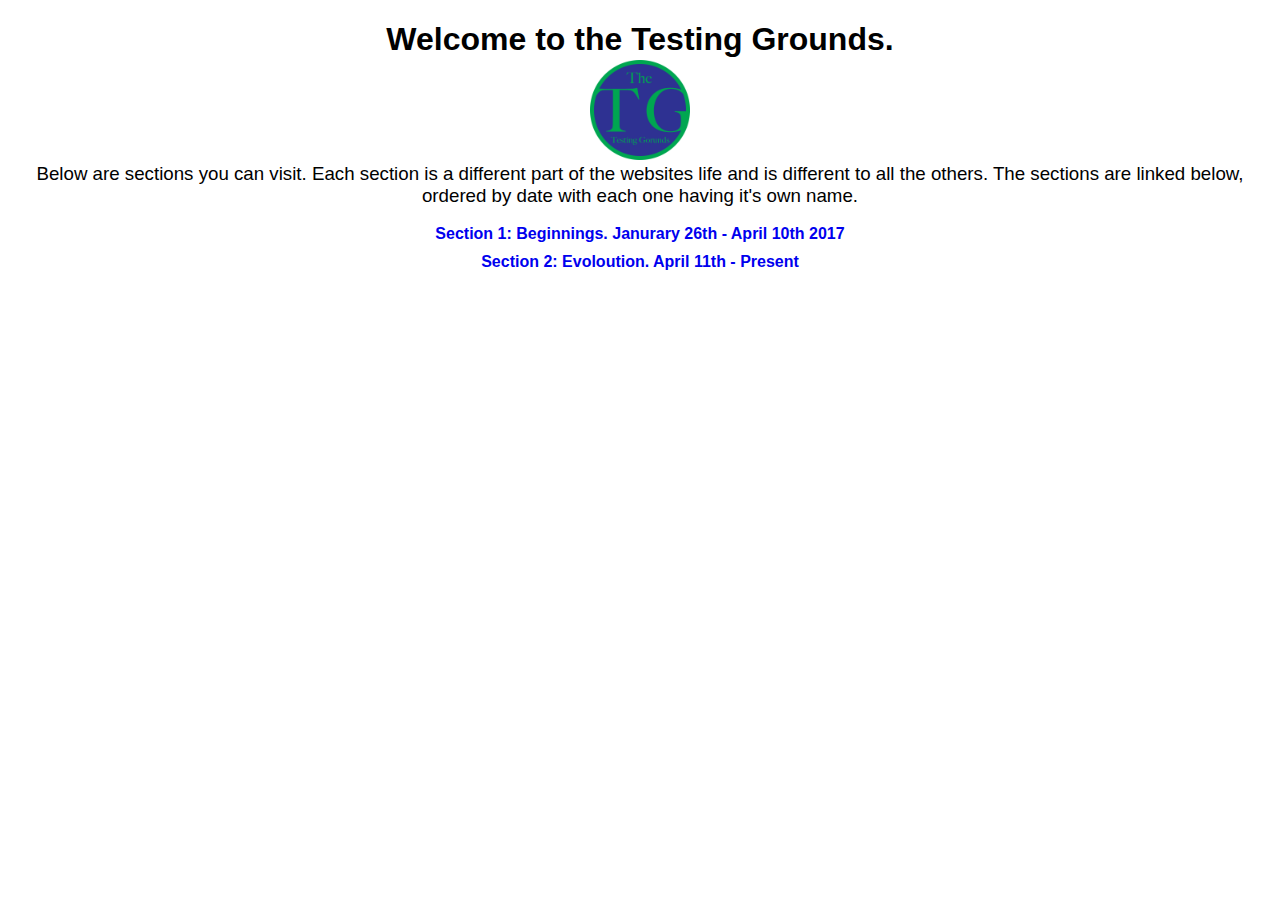
==== commit 28d48c28: "Added table section and revamped welcome" ====
--- a/index.html
+++ b/index.html
@@ -6,6 +6,7 @@
 	</head>
 	<body>
 		<h1>Welcome to the Testing Grounds.</h1>
+        <img src="assets/logo.png" alt="logo" id="logo"/>
 		<h3>Below are sections you can visit. Each section is a different part of the websites life and is different to all the others. The sections are linked below, ordered by date with each one having it's own name.</h3>
 		<a href="beginnings/index.html" class="links">Section 1: Beginnings. Janurary 26th - April 10th 2017</a>
 		<a href="evoloution/index.html" class="links">Section 2: Evoloution. April 11th - Present</a>
--- a/style.css
+++ b/style.css
@@ -10,4 +10,19 @@
 .links {
 	display: block;
 	margin-bottom: 10px;
+	text-decoration: none;
+	font-weight: bold;
+}
+
+.links:hover {
+	color: red;
+	transition-duration: 0.5s;
+	
+}
+
+#logo {
+	width: 100px;
+	height: 100px;
+	margin-top: -20px;
+	margin-bottom: -20px;
 }